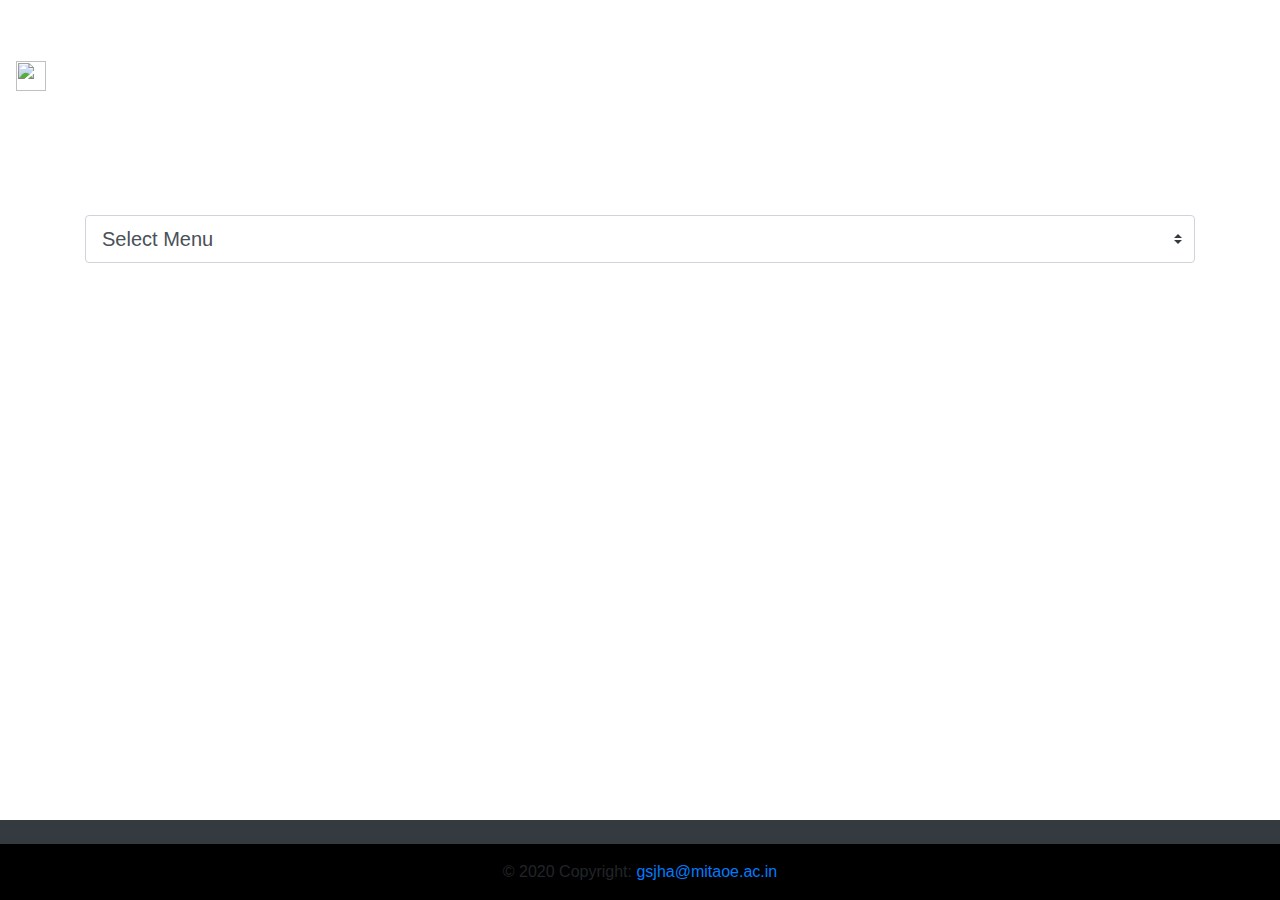
==== Assignment_3/index.html @ b49874cd "Update index.html" ====
<!DOCTYPE html>
<html lang="en" dir="ltr">
  <head>
    <meta charset="utf-8">
    <title>Jquery and Ajax Assignment</title>
    <link rel="icon" type="image/jpg" href="image/home.png"/>
    <style>
      body{
        background-image:url("image/bg_main.jpg");
        background-repeat:no-repeat;
        background-attachment:fixed;
        background-size:100% 100%;
      }

      table{
        background-color: #D9B08C;//DAAD86
      }
      b{
        color: white /*#EAE7DC #DAAD86*/;
      }
      i{
        color: white;
      }

      .container{
        align-items: center;
        justify-content: center; 
        padding: 35px 35px;
      }
      #tabl{
        display:none;
      }
      .tab{
        margin-top: 30px;
        padding-left: 40px;
      }
      .cont{
        padding-top: 30px;
        text-align: center;
      }
    </style>
    <link rel="stylesheet" href="https://stackpath.bootstrapcdn.com/bootstrap/4.5.2/css/bootstrap.min.css" integrity="sha384-JcKb8q3iqJ61gNV9KGb8thSsNjpSL0n8PARn9HuZOnIxN0hoP+VmmDGMN5t9UJ0Z" crossorigin="anonymous">
  </head>
  <body>
    <br>
    <br>
    <nav class="navbar navbar-#DAAD86 bg-#DAAD86">
      <a class="navbar-brand" href="index.html">
        <img src="image/menu.png" width="30" height="30" class="d-inline-block align-top" alt="" loading="lazy" >
        <b>Main Menu </b> 
      </a>
    </nav>
    <div class="cont">
      <h2><i>Please select the option for details </i></h2>
    </div>
    
    <div class="container">
      <select name="item restaurant-dropdown restaurant" class="custom-select custom-select-lg mb-3" id="restaurant">
        <option value="">Select Menu</option>
    </select>
    <br>
  
    <table id="tabl" class="table table-blue tab">
      <div class="cont">
        <h2><i>Details</i></h2>
      </div>
      
      <tr>
        <th>Name</th>
        <td id="name"></td>
      </tr>

      <tr>
        <th>Short Name</th>
        <td id="s_name"></td>
      </tr>

      <tr>
        <th>ID</th>
        <td id="id"></td>
      </tr>
      
      <tr>
        <th>Description</th>
        <td id="descpt"></td>
      </tr>

      <tr>
        <th>Small Price</th>
        <td id="p_small"></td>
      </tr>

      <tr>
        <th>Large Price</th>
        <td id="p_large"></td>
      </tr>

      <tr>
        <th>Small Portion Name</th>
        <td id="small_name"></td>
      </tr>

      <tr>
        <th>Large Portion Name</th>
        <td id="large_name"></td>
      </tr>
    </table>
  

    </div>

    <footer class="page-footer font-small stylish-color-dark bg-dark pt-4" style="position:fixed; bottom:0;width: 100%;">
      <div class="footer-copyright text-center py-3" style="background:#000;">© 2020 Copyright:
              <a href="mailto:gsjha@mitaoe.ac.in">gsjha@mitaoe.ac.in</a>
      </div>
    </footer>
    
    <script src="lib/jquery-3.5.1.min.js"></script>
    <script src="script.js" defer></script>

  </body>
</html>
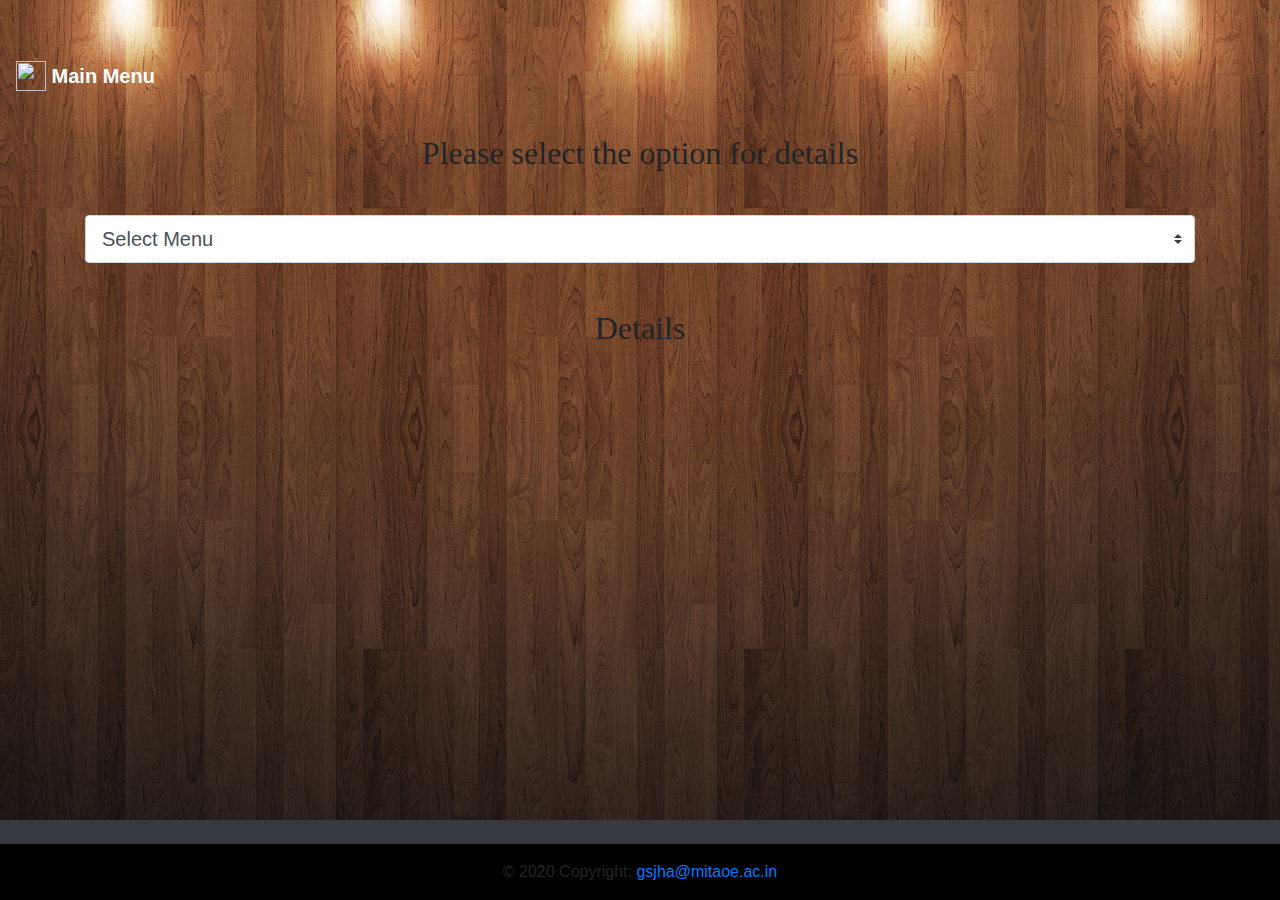
==== commit 9a006f84: "Update index.html" ====
--- a/Assignment_3/index.html
+++ b/Assignment_3/index.html
@@ -51,7 +51,7 @@
       </a>
     </nav>
     <div class="cont">
-      <h2><i>Please select the option for details </i></h2>
+      <h2 style="font-family: calibri">Please select the option for details</h2>
     </div>
     
     <div class="container">
@@ -62,7 +62,7 @@
   
     <table id="tabl" class="table table-blue tab">
       <div class="cont">
-        <h2><i>Details</i></h2>
+        <h2 style="font-family: calibri">Details</h2>
       </div>
       
       <tr>
